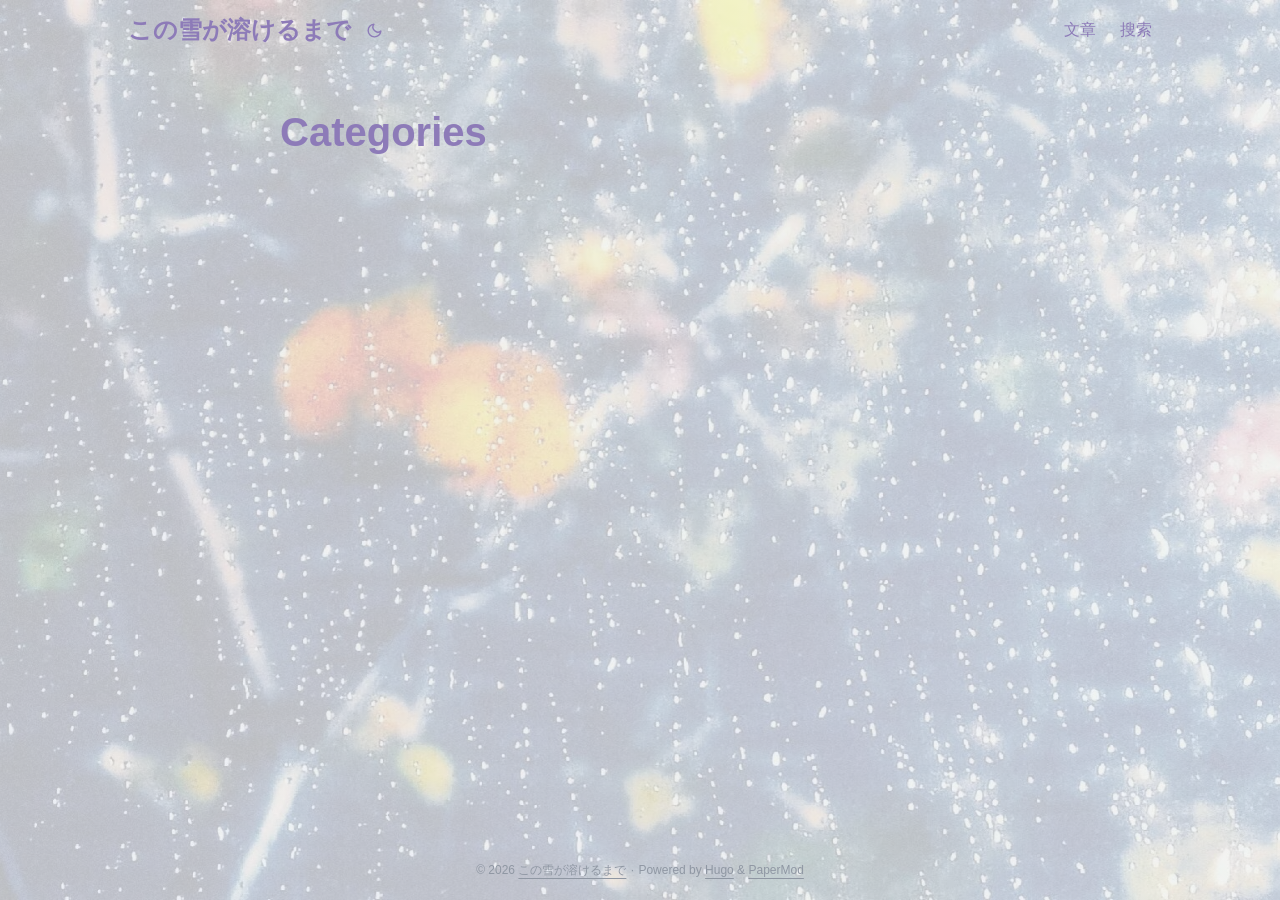
==== categories/index.html @ d69e90d5 "巴比伦" ====
<!DOCTYPE html>
<html lang="en" dir="auto" data-theme="auto">

<head><meta charset="utf-8">
<meta http-equiv="X-UA-Compatible" content="IE=edge">
<meta name="viewport" content="width=device-width, initial-scale=1, shrink-to-fit=no">
<meta name="robots" content="index, follow">
<title>Categories | この雪が溶けるまで</title>
<meta name="keywords" content="">
<meta name="description" content="alcohol is resolvent">
<meta name="author" content="">
<link rel="canonical" href="https://yourunotobary.github.io/categories/">
<link crossorigin="anonymous" href="/assets/css/stylesheet.46d807fc5ace49bf427c9b7367dea5ecbbd8dbc02e5d77262ac13d021c9789b2.css" integrity="sha256-RtgH/FrOSb9CfJtzZ96l7LvY28AuXXcmKsE9AhyXibI=" rel="preload stylesheet" as="style">
<link rel="icon" href="https://yourunotobary.github.io/favicon.ico">
<link rel="icon" type="image/png" sizes="16x16" href="https://yourunotobary.github.io/favicon-16x16.png">
<link rel="icon" type="image/png" sizes="32x32" href="https://yourunotobary.github.io/favicon-32x32.png">
<link rel="apple-touch-icon" href="https://yourunotobary.github.io/apple-touch-icon.png">
<link rel="mask-icon" href="https://yourunotobary.github.io/safari-pinned-tab.svg">
<meta name="theme-color" content="#2e2e33">
<meta name="msapplication-TileColor" content="#2e2e33">
<link rel="alternate" type="application/rss+xml" href="https://yourunotobary.github.io/categories/index.xml" title="rss">
<link rel="alternate" hreflang="en" href="https://yourunotobary.github.io/categories/">
<noscript>
    <style>
        #theme-toggle,
        .top-link {
            display: none;
        }

    </style>
    <style>
        @media (prefers-color-scheme: dark) {
            :root {
                --theme: rgb(29, 30, 32);
                --entry: rgb(46, 46, 51);
                --primary: rgb(218, 218, 219);
                --secondary: rgb(155, 156, 157);
                --tertiary: rgb(65, 66, 68);
                --content: rgb(196, 196, 197);
                --code-block-bg: rgb(46, 46, 51);
                --code-bg: rgb(55, 56, 62);
                --border: rgb(51, 51, 51);
                color-scheme: dark;
            }

            .list {
                background: var(--theme);
            }

            .toc {
                background: var(--entry);
            }
        }

    </style>
</noscript>
<script>
    if (localStorage.getItem("pref-theme") === "dark") {
        document.querySelector("html").dataset.theme = 'dark';
    } else if (localStorage.getItem("pref-theme") === "light") {
       document.querySelector("html").dataset.theme = 'light';
    } else if (window.matchMedia('(prefers-color-scheme: dark)').matches) {
        document.querySelector("html").dataset.theme = 'dark';
    } else {
        document.querySelector("html").dataset.theme = 'light';
    }

</script><meta property="og:url" content="https://yourunotobary.github.io/categories/">
  <meta property="og:site_name" content="この雪が溶けるまで">
  <meta property="og:title" content="Categories">
  <meta property="og:description" content="alcohol is resolvent">
  <meta property="og:locale" content="zh_cn">
  <meta property="og:type" content="website">

  <meta name="twitter:card" content="summary">
  <meta name="twitter:title" content="Categories">
  <meta name="twitter:description" content="alcohol is resolvent">

</head>
<body class="list" id="top">
    <header class="header">
    <nav class="header-nav">
        <div class="logo">
            <a href="https://yourunotobary.github.io/" accesskey="h" title="この雪が溶けるまで (Alt + H)">この雪が溶けるまで</a>
            <div class="logo-switches">
                <button id="theme-toggle" class="theme-toggle" accesskey="t" title="(Alt + T)" aria-label="Toggle theme">
                    <svg class="moon" xmlns="http://www.w3.org/2000/svg" width="17" height="17" viewBox="0 0 24 24"
                        fill="none" stroke="currentColor" stroke-width="2" stroke-linecap="round"
                        stroke-linejoin="round">
                        <path d="M21 12.79A9 9 0 1 1 11.21 3 7 7 0 0 0 21 12.79z"></path>
                    </svg>
                    <svg class="sun" xmlns="http://www.w3.org/2000/svg" width="17" height="17" viewBox="0 0 24 24"
                        fill="none" stroke="currentColor" stroke-width="2" stroke-linecap="round"
                        stroke-linejoin="round">
                        <circle cx="12" cy="12" r="5"></circle>
                        <line x1="12" y1="1" x2="12" y2="3"></line>
                        <line x1="12" y1="21" x2="12" y2="23"></line>
                        <line x1="4.22" y1="4.22" x2="5.64" y2="5.64"></line>
                        <line x1="18.36" y1="18.36" x2="19.78" y2="19.78"></line>
                        <line x1="1" y1="12" x2="3" y2="12"></line>
                        <line x1="21" y1="12" x2="23" y2="12"></line>
                        <line x1="4.22" y1="19.78" x2="5.64" y2="18.36"></line>
                        <line x1="18.36" y1="5.64" x2="19.78" y2="4.22"></line>
                    </svg>
                </button>
            </div>
        </div>
        <ul id="menu" class="menu">
            <li>
                <a href="https://yourunotobary.github.io/posts/" title="文章">
                    <span>文章</span>
                </a>
            </li>
            <li>
                <a href="https://yourunotobary.github.io/search/" title="搜索">
                    <span>搜索</span>
                </a>
            </li>
        </ul>
    </nav>
</header>
<main class="main">
<header class="page-header">
    <h1>Categories</h1>
</header>

<ul class="terms-tags">
</ul>
    </main>
    
<footer class="footer">
        <span>&copy; 2026 <a href="https://yourunotobary.github.io/">この雪が溶けるまで</a></span> · 

    
    
    <span>
        Powered by
        <a href="https://gohugo.io/?utm_source=papermod" rel="noopener" target="_blank">Hugo</a> &
        <a href="https://github.com/adityatelange/hugo-PaperMod/" rel="noopener" target="_blank">PaperMod</a>
    </span>
</footer>
<a href="#top" id="top-link" class="top-link hidden" aria-label="go to top" title="Go to Top (Alt + G)" accesskey="g">
    <svg xmlns="http://www.w3.org/2000/svg" viewBox="0 0 24 24" fill="none" stroke="currentColor" stroke-width="2"
        stroke-linecap="round" stroke-linejoin="round" class="feather feather-chevrons-up">
        <polyline points="17 11 12 6 7 11"></polyline>
        <polyline points="17 18 12 13 7 18"></polyline>
    </svg>
</a>

<script>
    let menu = document.getElementById('menu');
    if (menu) {
        
        const scrollPosition = localStorage.getItem("menu-scroll-position");
        if (scrollPosition) {
            menu.scrollLeft = parseInt(scrollPosition, 10);
        }
        
        menu.onscroll = function () {
            localStorage.setItem("menu-scroll-position", menu.scrollLeft);
        }
    }

    document.querySelectorAll('a[href^="#"]').forEach(anchor => {
        anchor.addEventListener("click", function (e) {
            e.preventDefault();
            var id = this.getAttribute("href").substr(1);
            if (!window.matchMedia('(prefers-reduced-motion: reduce)').matches) {
                document.querySelector(`[id='${decodeURIComponent(id)}']`).scrollIntoView({
                    behavior: "smooth"
                });
            } else {
                document.querySelector(`[id='${decodeURIComponent(id)}']`).scrollIntoView();
            }
            if (id === "top") {
                history.replaceState(null, null, " ");
            } else {
                history.pushState(null, null, `#${id}`);
            }
        });
    });

</script>
<script>
    var toplink = document.getElementById("top-link");
    window.onscroll = function () {
        const scrollThreshold = window.innerHeight;
        if (document.body.scrollTop > scrollThreshold || document.documentElement.scrollTop > scrollThreshold) {
            toplink.classList.remove("hidden");
        } else {
            toplink.classList.add("hidden");
        }
    };

</script>
<script>
    document.getElementById("theme-toggle").addEventListener("click", () => {
        const html = document.querySelector("html");
        if (html.dataset.theme === "dark") {
            html.dataset.theme = 'light';
            localStorage.setItem("pref-theme", 'light');
        } else {
            html.dataset.theme = 'dark';
            localStorage.setItem("pref-theme", 'dark');
        }
    })

</script>
</body>

</html>
---- assets/css/stylesheet.46d807fc5ace49bf427c9b7367dea5ecbbd8dbc02e5d77262ac13d021c9789b2.css ----
/*
  PaperMod v8+
  License: MIT https://github.com/adityatelange/hugo-PaperMod/blob/master/LICENSE
  Copyright (c) 2020 nanxiaobei and adityatelange
  Copyright (c) 2021-2026 adityatelange
*/
:root{--gap:24px;--content-gap:20px;--nav-width:1024px;--main-width:720px;--header-height:60px;--footer-height:60px;--radius:8px;--theme:rgb(255, 255, 255);--entry:rgb(255, 255, 255);--primary:rgb(30, 30, 30);--secondary:rgb(108, 108, 108);--tertiary:rgb(214, 214, 214);--content:rgb(31, 31, 31);--code-block-bg:rgb(28, 29, 33);--code-bg:rgb(245, 245, 245);--border:rgb(238, 238, 238);color-scheme:light}:root[data-theme=dark]{--theme:rgb(29, 30, 32);--entry:rgb(46, 46, 51);--primary:rgb(218, 218, 219);--secondary:rgb(155, 156, 157);--tertiary:rgb(65, 66, 68);--content:rgb(196, 196, 197);--code-block-bg:rgb(46, 46, 51);--code-bg:rgb(55, 56, 62);--border:rgb(51, 51, 51);color-scheme:dark}.list{background:var(--code-bg)}[data-theme=dark] .list{background:var(--theme)}*,::after,::before{box-sizing:border-box}html{-webkit-tap-highlight-color:transparent;overflow-y:scroll;-webkit-text-size-adjust:100%;text-size-adjust:100%}a,button,body,h1,h2,h3,h4,h5,h6{color:var(--primary)}body{font-family:-apple-system,BlinkMacSystemFont,segoe ui,Roboto,Oxygen,Ubuntu,Cantarell,open sans,helvetica neue,sans-serif;font-size:18px;line-height:1.6;word-break:break-word;background:var(--theme)}article,aside,figcaption,figure,footer,header,hgroup,main,nav,section,table{display:block}h1,h2,h3,h4,h5,h6{line-height:1.2}h1,h2,h3,h4,h5,h6,p{margin-top:0;margin-bottom:0}ul{padding:0}a{text-decoration:none}body,figure,ul{margin:0}table{width:100%;border-collapse:collapse;border-spacing:0;overflow-x:auto;word-break:keep-all}button,input,textarea{padding:0;font:inherit;background:0 0;border:0}input,textarea{outline:0}button,input[type=button],input[type=submit]{cursor:pointer}input:-webkit-autofill,textarea:-webkit-autofill{box-shadow:0 0 0 50px var(--theme)inset}img{display:block;max-width:100%}.not-found{position:absolute;left:0;right:0;display:flex;align-items:center;justify-content:center;height:80%;font-size:160px;font-weight:700}.archive-posts{width:100%;font-size:16px}.archive-year{margin-top:40px}.archive-year:not(:last-of-type){border-bottom:2px solid var(--border)}.archive-month{display:flex;align-items:flex-start;padding:10px 0}.archive-month-header{margin:25px 0;width:200px}.archive-month:not(:last-of-type){border-bottom:1px solid var(--border)}.archive-entry{position:relative;padding:5px;margin:10px 0}.archive-entry-title{margin:5px 0;font-weight:400}.archive-count,.archive-meta{color:var(--secondary);font-size:14px}.footer,.top-link{font-size:12px;color:var(--secondary)}.footer{max-width:calc(var(--main-width) + var(--gap) * 2);margin:auto;padding:calc((var(--footer-height) - var(--gap))/2)var(--gap);text-align:center;line-height:24px}.footer span{margin-inline-start:1px;margin-inline-end:1px}.footer span:last-child{white-space:nowrap}.footer a{color:inherit;text-underline-offset:.25rem;text-decoration:underline}.top-link{position:fixed;bottom:4rem;right:2rem;z-index:99;background:var(--tertiary);width:2.5rem;height:2.5rem;padding:10px;border-radius:64px;transition:visibility .3s,opacity .3s cubic-bezier(.4,0,1,1)}.hidden{visibility:hidden;opacity:0}.top-link,.top-link svg{filter:drop-shadow(0 0 0 var(--theme))}.footer a:hover,.top-link:hover{color:var(--primary)}.header-nav{display:flex;flex-wrap:wrap;justify-content:space-between;max-width:calc(var(--nav-width) + var(--gap) * 2);margin:auto;line-height:var(--header-height);padding:0 var(--gap);column-gap:var(--gap)}.header-nav a{display:block}.logo,.menu{display:flex}.logo{align-items:center;column-gap:.55rem;flex-wrap:wrap}.logo a{font-size:24px;font-weight:700;display:flex;align-items:center;column-gap:.55rem}.logo a img,.logo a svg{pointer-events:none;border-radius:6px}.theme-toggle{padding:0 .4rem}[data-theme=dark] .moon{display:none}[data-theme=light] .sun{display:none}.logo-switches{display:inline-flex;gap:.4rem;align-items:inherit;min-height:stretch;flex-wrap:inherit}.logo-switches>*{min-height:inherit;align-items:center;display:inline-flex}.nav-sep{color:var(--secondary)}.lang-menu *{display:inherit;min-height:inherit;align-items:inherit}.lang-menu a{font-size:1rem;font-weight:500;padding:0 .4rem;display:inline-flex}.menu{list-style:none;word-break:keep-all;overflow-x:auto;white-space:nowrap;column-gap:var(--gap)}.menu a{font-size:16px}.menu .active{font-weight:500;text-decoration:underline;text-underline-offset:.3rem;text-decoration-thickness:2px}.main{position:relative;min-height:calc(100vh - var(--header-height) - var(--footer-height));max-width:calc(var(--main-width) + var(--gap) * 2);margin:auto;padding:var(--gap)}.page-header h1{font-size:40px}.pagination{display:flex}.pagination a{color:var(--theme);font-size:13px;line-height:36px;background:var(--primary);border-radius:calc(36px/2);padding:0 16px}.pagination .next{margin-inline-start:auto}.social-icons a{display:inline-flex;padding:10px}.social-icons a svg{height:26px;width:26px}code{direction:ltr}div.highlight,pre{position:relative}.copy-code{display:none;position:absolute;top:4px;right:4px;color:rgba(255,255,255,.8);background:rgba(78,78,78,.8);border-radius:var(--radius);padding:0 5px;font-size:14px;user-select:none}div.highlight:hover .copy-code,pre:hover .copy-code{display:block}.md-content h3,.md-content h4,.md-content h5,.md-content h6{margin:24px 0 16px}.md-content h1{margin:40px auto 32px;font-size:40px}.md-content h2{margin:32px auto 24px;font-size:32px}.md-content h3{font-size:24px}.md-content h4{font-size:16px}.md-content h5{font-size:14px}.md-content h6{font-size:12px}.md-content a:not(.anchor){text-underline-offset:.3rem;text-decoration:underline}.md-content del{text-decoration:line-through}.md-content dl:not(:last-child),.md-content ol:not(:last-child),.md-content p:not(:last-child),.md-content figure:not(:last-child),.md-content ul:not(:last-child){margin-bottom:var(--content-gap)}.md-content ol,.md-content ul{padding-inline-start:1.25rem}.md-content li{margin-top:.3rem}.md-content li p{margin-bottom:0}.md-content dl{display:flex;flex-wrap:wrap;margin:0}.md-content dt{width:25%;font-weight:700}.md-content dd{width:75%;margin-inline-start:0;padding-inline-start:10px}.md-content dd~dd,.md-content dt~dt{margin-top:10px}.md-content table{margin-bottom:var(--content-gap)}.md-content table th,.md-content table:not(.highlighttable,.highlight table,.gist .highlight) td{min-width:80px;padding:6px 13px;line-height:1.5;border:1px solid var(--border)}.md-content table th{text-align:start}.md-content table:not(.highlighttable) td code:only-child{margin:auto 0}.md-content .highlight table{border-radius:var(--radius)}.md-content .highlight:not(table){margin-bottom:var(--content-gap);background:var(--code-block-bg) !important;border-radius:var(--radius);direction:ltr}.md-content li>.highlight{margin-inline-end:0}.md-content ul pre{margin-inline-start:calc(var(--gap) * -2)}.md-content .highlight pre{margin:0}.md-content .highlighttable{table-layout:fixed}.md-content .highlighttable td:first-child{width:40px}.md-content .highlighttable td .linenodiv{padding-inline-end:0 !important}.md-content .highlighttable td .highlight,.md-content .highlighttable td .linenodiv pre{margin-bottom:0}.post-content code{padding:.2rem .3rem;font-size:.78em;line-height:1.5;background:var(--code-bg);border-radius:.2rem}.md-content pre code{display:grid;margin:auto 0;padding:10px;color:#d5d5d6;background:var(--code-block-bg) !important;border-radius:var(--radius);overflow-x:auto;word-break:break-all}.md-content blockquote{margin:1rem 0;padding-inline-start:1rem;border-inline-start:.3rem solid var(--content)}.md-content hr{margin:30px 0;height:2px;background:var(--tertiary);border:0}.md-content iframe{max-width:100%}.md-content img{border-radius:var(--radius);margin:1rem 0}.md-content img[src*="#center"]{margin:1rem auto}.md-content figure.align-center{text-align:center}.md-content figure>figcaption{color:var(--primary);font-size:16px;font-weight:700;margin:8px 0 16px}.md-content figure>figcaption>p{color:var(--secondary);font-size:14px;font-weight:400}.md-content h1:hover .anchor,.md-content h2:hover .anchor,.md-content h3:hover .anchor,.md-content h4:hover .anchor,.md-content h5:hover .anchor,.md-content h6:hover .anchor{display:inline-flex;color:var(--secondary);margin-inline-start:.5em;font-weight:500;user-select:none}.anchor:hover{color:var(--content) !important}.md-content img.in-text{display:inline;margin:auto}mark{border-radius:2px;padding:0 2px}audio{display:block;width:100%;border:1px solid var(--border);border-radius:var(--radius);overflow:hidden;height:2.5rem;margin-bottom:var(--content-gap)}audio::-webkit-media-controls-enclosure{border-radius:0}video{border:1px solid var(--code-bg);border-radius:var(--radius);max-width:100%}.first-entry{position:relative;display:flex;flex-direction:column;justify-content:center;min-height:320px;margin:var(--gap)0 calc(var(--gap) * 2)}.first-entry .entry-header{overflow:hidden;display:-webkit-box;-webkit-box-orient:vertical;-webkit-line-clamp:3}.first-entry .entry-header h1{font-size:34px;line-height:1.3}.first-entry .entry-header h2{font-size:40px}.first-entry .entry-content{margin:14px 0;font-size:16px;-webkit-line-clamp:3}.first-entry .entry-footer{font-size:14px}.home-info .entry-content{--content-gap:0.5rem;-webkit-line-clamp:unset;margin:0}.home-info .social-icons a:first-of-type{padding-inline-start:0}.post-entry{position:relative;margin-bottom:var(--gap);padding:var(--gap);background:var(--entry);border-radius:var(--radius);transition:transform .25s ease;border:1px solid var(--border)}.post-entry:hover,.post-entry:focus-within{transform:translateY(-2px);border-color:var(--tertiary)}.tag-entry .entry-cover{display:none}.entry-header h2{font-size:24px;line-height:1.3}.entry-content{margin:8px 0;color:var(--secondary);font-size:14px;line-height:1.6;overflow:hidden;display:-webkit-box;-webkit-box-orient:vertical;-webkit-line-clamp:2}.home-info .entry-content p{margin-block-start:1em;margin-block-end:1em}.entry-footer{color:var(--secondary);font-size:13px}.entry-link{position:absolute;left:0;right:0;top:0;bottom:0;border-radius:var(--radius)}.entry-hint{color:var(--secondary)}.entry-hint-parent{display:flex;justify-content:space-between}.entry-cover{font-size:14px;margin-bottom:var(--gap);text-align:center;display:flex;flex-direction:column;gap:.5rem}.entry-cover img{border-radius:var(--radius);width:100%;height:auto}.entry-cover a{text-underline-offset:.3rem;text-decoration:underline}.page-header,.post-header{margin:24px auto var(--content-gap)}.post-title{font-size:40px}.post-description{margin-top:10px}.post-meta{margin-top:5px}.post-meta,.breadcrumbs{color:var(--secondary);font-size:14px}.breadcrumbs{display:flex;flex-wrap:wrap;align-items:center;gap:.2rem}.breadcrumbs a{font-size:16px}.breadcrumbs svg{height:1em}.i18n_list{display:inline-flex}.post-meta .i18n_list li{list-style:none;margin:auto 3px}.post-meta a,.toc a:hover{text-underline-offset:.3rem;text-decoration:underline}.post-meta a{color:var(--secondary);text-decoration-style:dotted}details.toc{margin-bottom:var(--content-gap);background:var(--code-bg);border-radius:var(--radius);border:1px solid var(--border)}[data-theme=dark] details.toc{background:var(--entry)}details.toc summary{padding:.3rem 1.2rem;border-radius:var(--radius)}details summary{cursor:pointer;display:list-item;width:100%;margin-inline-start:0;user-select:none}details .title{display:inline;font-weight:500;margin-inline-start:.2rem}details{interpolate-size:allow-keywords}details::details-content{height:0;opacity:0;overflow:clip;transition:height 150ms ease,opacity 150ms ease,content-visibility 150ms allow-discrete}details[open]::details-content{height:auto;opacity:1}details .inner{margin:0 2.4rem;padding-bottom:.6rem}details li ul{margin-inline-start:var(--gap)}.post-content{color:var(--content);margin:30px 0}.post-footer{margin-top:var(--content-gap)}.post-footer>*{margin-bottom:10px}.post-tags{display:flex;flex-wrap:wrap;gap:10px}.post-tags li{display:inline-block}.post-tags a,.share-buttons,.paginav{border-radius:var(--radius);background:var(--code-bg);border:1px solid var(--border)}.post-tags a{display:block;padding:0 14px;color:var(--secondary);font-size:14px;line-height:34px;background:var(--code-bg)}.post-tags a:hover,.paginav a:hover{background:var(--border)}.share-buttons{padding:10px;display:flex;justify-content:center;overflow-x:auto;gap:10px}.share-buttons li,.share-buttons a{display:inline-flex}.share-buttons a:not(:last-of-type){margin-inline-end:12px}.paginav{display:flex;line-height:1.2}.paginav .title{letter-spacing:1px;text-transform:uppercase;font-size:.8rem;color:var(--secondary)}.paginav a{width:50%;display:flex;flex-direction:column;gap:.5rem;padding:.8rem;border-radius:var(--radius)}.paginav span:hover:not(.title){text-underline-offset:.2rem;text-decoration:underline}.paginav .next{margin-inline-start:auto;text-align:right}[dir=rtl] .paginav .next{text-align:left}h1>a>svg{display:inline}.buttons,.main .profile{display:flex;justify-content:center}.main .profile{align-items:center;min-height:calc(100vh - var(--header-height) - var(--footer-height) - (var(--gap) * 2));text-align:center}.profile .profile_inner{display:flex;flex-direction:column;align-items:center;gap:1rem}.profile img{border-radius:50%}.buttons{flex-wrap:wrap;max-width:400px;gap:1rem}.button{background:var(--tertiary);border-radius:var(--radius);padding:.4rem .8rem}.searchbox input{padding:4px 10px;width:100%;color:var(--primary);font-weight:700;border:2px solid var(--tertiary);border-radius:var(--radius)}.searchResults li{list-style:none;border-radius:var(--radius);padding:10px 15px;position:relative;font-weight:500;display:flex;align-items:center;justify-content:space-between;background:var(--entry);transition:transform .25s ease;border:1px solid var(--border)}.searchResults{margin:var(--content-gap)0;width:100%;display:flex;flex-direction:column;gap:10px}.searchResults li:hover,.searchResults li:focus-within{transform:translateY(-2px);border-color:var(--tertiary)}.searchResults li .entry-link:focus{outline:2px solid var(--secondary);outline-offset:-2px}.terms-tags{display:flex;flex-wrap:wrap;gap:1em;margin-top:var(--content-gap)}.terms-tags li{display:inline-block;font-weight:500}.terms-tags a{display:block;padding:4px 10px;background:var(--tertiary);border-radius:var(--radius);transition:transform .1s}.bg{color:#cad3f5;background-color:#24273a}.chroma{color:#cad3f5;background-color:#24273a}.chroma .x{}.chroma .err{color:#ed8796}.chroma .cl{}.chroma .lnlinks{outline:none;text-decoration:none;color:inherit}.chroma .lntd{vertical-align:top;padding:0;margin:0;border:0}.chroma .lntable{border-spacing:0;padding:0;margin:0;border:0}.chroma .hl{background-color:#474733}.chroma .lnt{white-space:pre;-webkit-user-select:none;user-select:none;margin-right:.4em;padding:0 .4em;color:#8087a2}.chroma .ln{white-space:pre;-webkit-user-select:none;user-select:none;margin-right:.4em;padding:0 .4em;color:#8087a2}.chroma .line{display:flex}.chroma .k{color:#c6a0f6}.chroma .kc{color:#f5a97f}.chroma .kd{color:#ed8796}.chroma .kn{color:#8bd5ca}.chroma .kp{color:#c6a0f6}.chroma .kr{color:#c6a0f6}.chroma .kt{color:#ed8796}.chroma .n{}.chroma .na{color:#8aadf4}.chroma .nb{color:#91d7e3}.chroma .bp{color:#91d7e3}.chroma .nc{color:#eed49f}.chroma .no{color:#eed49f}.chroma .nd{color:#8aadf4;font-weight:700}.chroma .ni{color:#8bd5ca}.chroma .ne{color:#f5a97f}.chroma .nf{color:#8aadf4}.chroma .fm{color:#8aadf4}.chroma .nl{color:#91d7e3}.chroma .nn{color:#f5a97f}.chroma .nx{}.chroma .py{color:#f5a97f}.chroma .nt{color:#c6a0f6}.chroma .nv{color:#f4dbd6}.chroma .vc{color:#f4dbd6}.chroma .vg{color:#f4dbd6}.chroma .vi{color:#f4dbd6}.chroma .vm{color:#f4dbd6}.chroma .l{}.chroma .ld{}.chroma .s{color:#a6da95}.chroma .sa{color:#ed8796}.chroma .sb{color:#a6da95}.chroma .sc{color:#a6da95}.chroma .dl{color:#8aadf4}.chroma .sd{color:#6e738d}.chroma .s2{color:#a6da95}.chroma .se{color:#8aadf4}.chroma .sh{color:#6e738d}.chroma .si{color:#a6da95}.chroma .sx{color:#a6da95}.chroma .sr{color:#8bd5ca}.chroma .s1{color:#a6da95}.chroma .ss{color:#a6da95}.chroma .m{color:#f5a97f}.chroma .mb{color:#f5a97f}.chroma .mf{color:#f5a97f}.chroma .mh{color:#f5a97f}.chroma .mi{color:#f5a97f}.chroma .il{color:#f5a97f}.chroma .mo{color:#f5a97f}.chroma .o{color:#91d7e3;font-weight:700}.chroma .ow{color:#91d7e3;font-weight:700}.chroma .p{}.chroma .c{color:#6e738d;font-style:italic}.chroma .ch{color:#6e738d;font-style:italic}.chroma .cm{color:#6e738d;font-style:italic}.chroma .c1{color:#6e738d;font-style:italic}.chroma .cs{color:#6e738d;font-style:italic}.chroma .cp{color:#6e738d;font-style:italic}.chroma .cpf{color:#6e738d;font-weight:700;font-style:italic}.chroma .g{}.chroma .gd{color:#ed8796;background-color:#363a4f}.chroma .ge{font-style:italic}.chroma .gr{color:#ed8796}.chroma .gh{color:#f5a97f;font-weight:700}.chroma .gi{color:#a6da95;background-color:#363a4f}.chroma .go{}.chroma .gp{}.chroma .gs{font-weight:700}.chroma .gu{color:#f5a97f;font-weight:700}.chroma .gt{color:#ed8796}.chroma .gl{text-decoration:underline}.chroma .w{}.chroma{background-color:unset !important}.chroma .hl{display:flex}.chroma .lnt{padding:0 0 0 12px}.highlight pre.chroma code{padding:8px 0}.highlight pre.chroma .line .cl,.chroma .ln{padding:0 10px}.chroma .lntd:last-of-type{width:100%}@media screen and (max-width:768px){:root{--gap:14px}.profile img{transform:scale(.85)}.first-entry{min-height:260px}.archive-month{flex-direction:column}.archive-year{margin-top:20px}.footer{padding:calc((var(--footer-height) - var(--gap) - 10px)/2)var(--gap)}}@media screen and (max-width:900px){.list .top-link{transform:translateY(-5rem)}}@media screen and (max-width:340px){.share-buttons{justify-content:unset}}@media(prefers-reduced-motion){.terms-tags a:active,.button:active,.post-entry:active,.top-link,.searchResults .focus,.searchResults li:active{transform:none}}:root{--theme:#b8bec8;--primary:#8d7bb8;--secondary:#8f97a3;--tertiary:#b3b9c3;--content:#2f343c;--border:#b8bec9;--code-bg:#bdc3cd;--selection:rgba(141, 123, 184, 0.3);body:not(:has(.profile)) { background-image:linear-gradient(rgba(240,242,246,0.78),rgba(240,242,246,0.78)),url('/images/bg.jpg'); background-size:cover; background-attachment:fixed; background-position:center; } .profile { flex-direction:row; justify-content:center; align-items:center; gap:48px; } .profile_inner { text-align:left; } .profile_enter { display:flex; align-items:center; justify-content:center; width:48px; height:48px; color:var(--primary); font-size:26px; text-decoration:none; transition:transform 0.35s ease; } .profile_enter:hover { transform:scale(1.15); }}
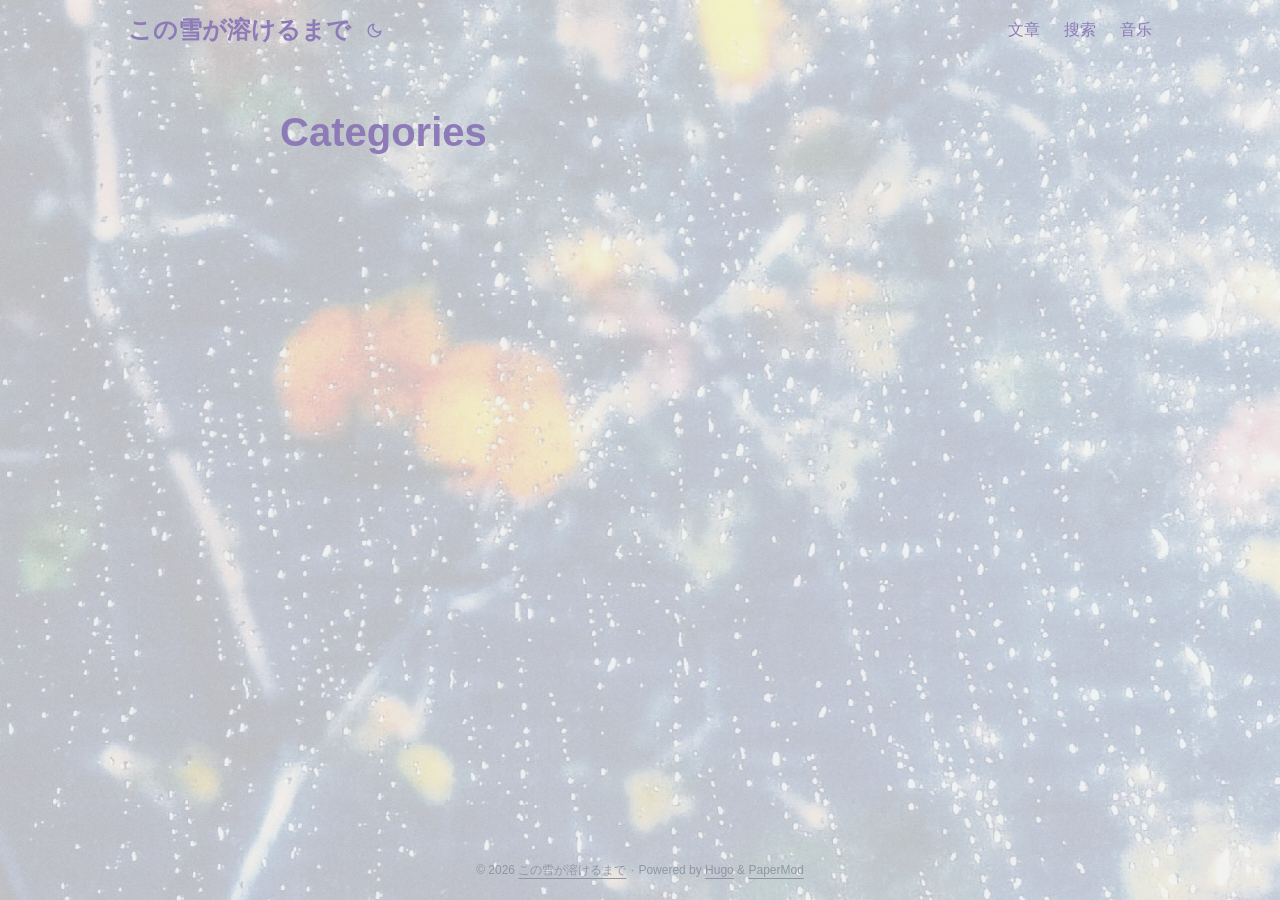
==== commit 6ecdb5ec: "音乐馆落成+返回箭头+置顶" ====
--- a/categories/index.html
+++ b/categories/index.html
@@ -10,7 +10,7 @@
 <meta name="description" content="alcohol is resolvent">
 <meta name="author" content="">
 <link rel="canonical" href="https://yourunotobary.github.io/categories/">
-<link crossorigin="anonymous" href="/assets/css/stylesheet.46d807fc5ace49bf427c9b7367dea5ecbbd8dbc02e5d77262ac13d021c9789b2.css" integrity="sha256-RtgH/FrOSb9CfJtzZ96l7LvY28AuXXcmKsE9AhyXibI=" rel="preload stylesheet" as="style">
+<link crossorigin="anonymous" href="/assets/css/stylesheet.04e498ff28261381091507427887cbe476b2130236b019e56ae9fb72fc463082.css" integrity="sha256-BOSY/ygmE4EJFQdCeIfL5HayEwI2sBnlaun7cvxGMII=" rel="preload stylesheet" as="style">
 <link rel="icon" href="https://yourunotobary.github.io/favicon.ico">
 <link rel="icon" type="image/png" sizes="16x16" href="https://yourunotobary.github.io/favicon-16x16.png">
 <link rel="icon" type="image/png" sizes="32x32" href="https://yourunotobary.github.io/favicon-32x32.png">
@@ -116,6 +116,11 @@
                     <span>搜索</span>
                 </a>
             </li>
+            <li>
+                <a href="https://yourunotobary.github.io/music/" title="音乐">
+                    <span>音乐</span>
+                </a>
+            </li>
         </ul>
     </nav>
 </header>
--- a/assets/css/stylesheet.04e498ff28261381091507427887cbe476b2130236b019e56ae9fb72fc463082.css
+++ b/assets/css/stylesheet.04e498ff28261381091507427887cbe476b2130236b019e56ae9fb72fc463082.css
@@ -0,0 +1,7 @@
+/*
+  PaperMod v8+
+  License: MIT https://github.com/adityatelange/hugo-PaperMod/blob/master/LICENSE
+  Copyright (c) 2020 nanxiaobei and adityatelange
+  Copyright (c) 2021-2026 adityatelange
+*/
+:root{--gap:24px;--content-gap:20px;--nav-width:1024px;--main-width:720px;--header-height:60px;--footer-height:60px;--radius:8px;--theme:rgb(255, 255, 255);--entry:rgb(255, 255, 255);--primary:rgb(30, 30, 30);--secondary:rgb(108, 108, 108);--tertiary:rgb(214, 214, 214);--content:rgb(31, 31, 31);--code-block-bg:rgb(28, 29, 33);--code-bg:rgb(245, 245, 245);--border:rgb(238, 238, 238);color-scheme:light}:root[data-theme=dark]{--theme:rgb(29, 30, 32);--entry:rgb(46, 46, 51);--primary:rgb(218, 218, 219);--secondary:rgb(155, 156, 157);--tertiary:rgb(65, 66, 68);--content:rgb(196, 196, 197);--code-block-bg:rgb(46, 46, 51);--code-bg:rgb(55, 56, 62);--border:rgb(51, 51, 51);color-scheme:dark}.list{background:var(--code-bg)}[data-theme=dark] .list{background:var(--theme)}*,::after,::before{box-sizing:border-box}html{-webkit-tap-highlight-color:transparent;overflow-y:scroll;-webkit-text-size-adjust:100%;text-size-adjust:100%}a,button,body,h1,h2,h3,h4,h5,h6{color:var(--primary)}body{font-family:-apple-system,BlinkMacSystemFont,segoe ui,Roboto,Oxygen,Ubuntu,Cantarell,open sans,helvetica neue,sans-serif;font-size:18px;line-height:1.6;word-break:break-word;background:var(--theme)}article,aside,figcaption,figure,footer,header,hgroup,main,nav,section,table{display:block}h1,h2,h3,h4,h5,h6{line-height:1.2}h1,h2,h3,h4,h5,h6,p{margin-top:0;margin-bottom:0}ul{padding:0}a{text-decoration:none}body,figure,ul{margin:0}table{width:100%;border-collapse:collapse;border-spacing:0;overflow-x:auto;word-break:keep-all}button,input,textarea{padding:0;font:inherit;background:0 0;border:0}input,textarea{outline:0}button,input[type=button],input[type=submit]{cursor:pointer}input:-webkit-autofill,textarea:-webkit-autofill{box-shadow:0 0 0 50px var(--theme)inset}img{display:block;max-width:100%}.not-found{position:absolute;left:0;right:0;display:flex;align-items:center;justify-content:center;height:80%;font-size:160px;font-weight:700}.archive-posts{width:100%;font-size:16px}.archive-year{margin-top:40px}.archive-year:not(:last-of-type){border-bottom:2px solid var(--border)}.archive-month{display:flex;align-items:flex-start;padding:10px 0}.archive-month-header{margin:25px 0;width:200px}.archive-month:not(:last-of-type){border-bottom:1px solid var(--border)}.archive-entry{position:relative;padding:5px;margin:10px 0}.archive-entry-title{margin:5px 0;font-weight:400}.archive-count,.archive-meta{color:var(--secondary);font-size:14px}.footer,.top-link{font-size:12px;color:var(--secondary)}.footer{max-width:calc(var(--main-width) + var(--gap) * 2);margin:auto;padding:calc((var(--footer-height) - var(--gap))/2)var(--gap);text-align:center;line-height:24px}.footer span{margin-inline-start:1px;margin-inline-end:1px}.footer span:last-child{white-space:nowrap}.footer a{color:inherit;text-underline-offset:.25rem;text-decoration:underline}.top-link{position:fixed;bottom:4rem;right:2rem;z-index:99;background:var(--tertiary);width:2.5rem;height:2.5rem;padding:10px;border-radius:64px;transition:visibility .3s,opacity .3s cubic-bezier(.4,0,1,1)}.hidden{visibility:hidden;opacity:0}.top-link,.top-link svg{filter:drop-shadow(0 0 0 var(--theme))}.footer a:hover,.top-link:hover{color:var(--primary)}.header-nav{display:flex;flex-wrap:wrap;justify-content:space-between;max-width:calc(var(--nav-width) + var(--gap) * 2);margin:auto;line-height:var(--header-height);padding:0 var(--gap);column-gap:var(--gap)}.header-nav a{display:block}.logo,.menu{display:flex}.logo{align-items:center;column-gap:.55rem;flex-wrap:wrap}.logo a{font-size:24px;font-weight:700;display:flex;align-items:center;column-gap:.55rem}.logo a img,.logo a svg{pointer-events:none;border-radius:6px}.theme-toggle{padding:0 .4rem}[data-theme=dark] .moon{display:none}[data-theme=light] .sun{display:none}.logo-switches{display:inline-flex;gap:.4rem;align-items:inherit;min-height:stretch;flex-wrap:inherit}.logo-switches>*{min-height:inherit;align-items:center;display:inline-flex}.nav-sep{color:var(--secondary)}.lang-menu *{display:inherit;min-height:inherit;align-items:inherit}.lang-menu a{font-size:1rem;font-weight:500;padding:0 .4rem;display:inline-flex}.menu{list-style:none;word-break:keep-all;overflow-x:auto;white-space:nowrap;column-gap:var(--gap)}.menu a{font-size:16px}.menu .active{font-weight:500;text-decoration:underline;text-underline-offset:.3rem;text-decoration-thickness:2px}.main{position:relative;min-height:calc(100vh - var(--header-height) - var(--footer-height));max-width:calc(var(--main-width) + var(--gap) * 2);margin:auto;padding:var(--gap)}.page-header h1{font-size:40px}.pagination{display:flex}.pagination a{color:var(--theme);font-size:13px;line-height:36px;background:var(--primary);border-radius:calc(36px/2);padding:0 16px}.pagination .next{margin-inline-start:auto}.social-icons a{display:inline-flex;padding:10px}.social-icons a svg{height:26px;width:26px}code{direction:ltr}div.highlight,pre{position:relative}.copy-code{display:none;position:absolute;top:4px;right:4px;color:rgba(255,255,255,.8);background:rgba(78,78,78,.8);border-radius:var(--radius);padding:0 5px;font-size:14px;user-select:none}div.highlight:hover .copy-code,pre:hover .copy-code{display:block}.md-content h3,.md-content h4,.md-content h5,.md-content h6{margin:24px 0 16px}.md-content h1{margin:40px auto 32px;font-size:40px}.md-content h2{margin:32px auto 24px;font-size:32px}.md-content h3{font-size:24px}.md-content h4{font-size:16px}.md-content h5{font-size:14px}.md-content h6{font-size:12px}.md-content a:not(.anchor){text-underline-offset:.3rem;text-decoration:underline}.md-content del{text-decoration:line-through}.md-content dl:not(:last-child),.md-content ol:not(:last-child),.md-content p:not(:last-child),.md-content figure:not(:last-child),.md-content ul:not(:last-child){margin-bottom:var(--content-gap)}.md-content ol,.md-content ul{padding-inline-start:1.25rem}.md-content li{margin-top:.3rem}.md-content li p{margin-bottom:0}.md-content dl{display:flex;flex-wrap:wrap;margin:0}.md-content dt{width:25%;font-weight:700}.md-content dd{width:75%;margin-inline-start:0;padding-inline-start:10px}.md-content dd~dd,.md-content dt~dt{margin-top:10px}.md-content table{margin-bottom:var(--content-gap)}.md-content table th,.md-content table:not(.highlighttable,.highlight table,.gist .highlight) td{min-width:80px;padding:6px 13px;line-height:1.5;border:1px solid var(--border)}.md-content table th{text-align:start}.md-content table:not(.highlighttable) td code:only-child{margin:auto 0}.md-content .highlight table{border-radius:var(--radius)}.md-content .highlight:not(table){margin-bottom:var(--content-gap);background:var(--code-block-bg) !important;border-radius:var(--radius);direction:ltr}.md-content li>.highlight{margin-inline-end:0}.md-content ul pre{margin-inline-start:calc(var(--gap) * -2)}.md-content .highlight pre{margin:0}.md-content .highlighttable{table-layout:fixed}.md-content .highlighttable td:first-child{width:40px}.md-content .highlighttable td .linenodiv{padding-inline-end:0 !important}.md-content .highlighttable td .highlight,.md-content .highlighttable td .linenodiv pre{margin-bottom:0}.post-content code{padding:.2rem .3rem;font-size:.78em;line-height:1.5;background:var(--code-bg);border-radius:.2rem}.md-content pre code{display:grid;margin:auto 0;padding:10px;color:#d5d5d6;background:var(--code-block-bg) !important;border-radius:var(--radius);overflow-x:auto;word-break:break-all}.md-content blockquote{margin:1rem 0;padding-inline-start:1rem;border-inline-start:.3rem solid var(--content)}.md-content hr{margin:30px 0;height:2px;background:var(--tertiary);border:0}.md-content iframe{max-width:100%}.md-content img{border-radius:var(--radius);margin:1rem 0}.md-content img[src*="#center"]{margin:1rem auto}.md-content figure.align-center{text-align:center}.md-content figure>figcaption{color:var(--primary);font-size:16px;font-weight:700;margin:8px 0 16px}.md-content figure>figcaption>p{color:var(--secondary);font-size:14px;font-weight:400}.md-content h1:hover .anchor,.md-content h2:hover .anchor,.md-content h3:hover .anchor,.md-content h4:hover .anchor,.md-content h5:hover .anchor,.md-content h6:hover .anchor{display:inline-flex;color:var(--secondary);margin-inline-start:.5em;font-weight:500;user-select:none}.anchor:hover{color:var(--content) !important}.md-content img.in-text{display:inline;margin:auto}mark{border-radius:2px;padding:0 2px}audio{display:block;width:100%;border:1px solid var(--border);border-radius:var(--radius);overflow:hidden;height:2.5rem;margin-bottom:var(--content-gap)}audio::-webkit-media-controls-enclosure{border-radius:0}video{border:1px solid var(--code-bg);border-radius:var(--radius);max-width:100%}.first-entry{position:relative;display:flex;flex-direction:column;justify-content:center;min-height:320px;margin:var(--gap)0 calc(var(--gap) * 2)}.first-entry .entry-header{overflow:hidden;display:-webkit-box;-webkit-box-orient:vertical;-webkit-line-clamp:3}.first-entry .entry-header h1{font-size:34px;line-height:1.3}.first-entry .entry-header h2{font-size:40px}.first-entry .entry-content{margin:14px 0;font-size:16px;-webkit-line-clamp:3}.first-entry .entry-footer{font-size:14px}.home-info .entry-content{--content-gap:0.5rem;-webkit-line-clamp:unset;margin:0}.home-info .social-icons a:first-of-type{padding-inline-start:0}.post-entry{position:relative;margin-bottom:var(--gap);padding:var(--gap);background:var(--entry);border-radius:var(--radius);transition:transform .25s ease;border:1px solid var(--border)}.post-entry:hover,.post-entry:focus-within{transform:translateY(-2px);border-color:var(--tertiary)}.tag-entry .entry-cover{display:none}.entry-header h2{font-size:24px;line-height:1.3}.entry-content{margin:8px 0;color:var(--secondary);font-size:14px;line-height:1.6;overflow:hidden;display:-webkit-box;-webkit-box-orient:vertical;-webkit-line-clamp:2}.home-info .entry-content p{margin-block-start:1em;margin-block-end:1em}.entry-footer{color:var(--secondary);font-size:13px}.entry-link{position:absolute;left:0;right:0;top:0;bottom:0;border-radius:var(--radius)}.entry-hint{color:var(--secondary)}.entry-hint-parent{display:flex;justify-content:space-between}.entry-cover{font-size:14px;margin-bottom:var(--gap);text-align:center;display:flex;flex-direction:column;gap:.5rem}.entry-cover img{border-radius:var(--radius);width:100%;height:auto}.entry-cover a{text-underline-offset:.3rem;text-decoration:underline}.page-header,.post-header{margin:24px auto var(--content-gap)}.post-title{font-size:40px}.post-description{margin-top:10px}.post-meta{margin-top:5px}.post-meta,.breadcrumbs{color:var(--secondary);font-size:14px}.breadcrumbs{display:flex;flex-wrap:wrap;align-items:center;gap:.2rem}.breadcrumbs a{font-size:16px}.breadcrumbs svg{height:1em}.i18n_list{display:inline-flex}.post-meta .i18n_list li{list-style:none;margin:auto 3px}.post-meta a,.toc a:hover{text-underline-offset:.3rem;text-decoration:underline}.post-meta a{color:var(--secondary);text-decoration-style:dotted}details.toc{margin-bottom:var(--content-gap);background:var(--code-bg);border-radius:var(--radius);border:1px solid var(--border)}[data-theme=dark] details.toc{background:var(--entry)}details.toc summary{padding:.3rem 1.2rem;border-radius:var(--radius)}details summary{cursor:pointer;display:list-item;width:100%;margin-inline-start:0;user-select:none}details .title{display:inline;font-weight:500;margin-inline-start:.2rem}details{interpolate-size:allow-keywords}details::details-content{height:0;opacity:0;overflow:clip;transition:height 150ms ease,opacity 150ms ease,content-visibility 150ms allow-discrete}details[open]::details-content{height:auto;opacity:1}details .inner{margin:0 2.4rem;padding-bottom:.6rem}details li ul{margin-inline-start:var(--gap)}.post-content{color:var(--content);margin:30px 0}.post-footer{margin-top:var(--content-gap)}.post-footer>*{margin-bottom:10px}.post-tags{display:flex;flex-wrap:wrap;gap:10px}.post-tags li{display:inline-block}.post-tags a,.share-buttons,.paginav{border-radius:var(--radius);background:var(--code-bg);border:1px solid var(--border)}.post-tags a{display:block;padding:0 14px;color:var(--secondary);font-size:14px;line-height:34px;background:var(--code-bg)}.post-tags a:hover,.paginav a:hover{background:var(--border)}.share-buttons{padding:10px;display:flex;justify-content:center;overflow-x:auto;gap:10px}.share-buttons li,.share-buttons a{display:inline-flex}.share-buttons a:not(:last-of-type){margin-inline-end:12px}.paginav{display:flex;line-height:1.2}.paginav .title{letter-spacing:1px;text-transform:uppercase;font-size:.8rem;color:var(--secondary)}.paginav a{width:50%;display:flex;flex-direction:column;gap:.5rem;padding:.8rem;border-radius:var(--radius)}.paginav span:hover:not(.title){text-underline-offset:.2rem;text-decoration:underline}.paginav .next{margin-inline-start:auto;text-align:right}[dir=rtl] .paginav .next{text-align:left}h1>a>svg{display:inline}.buttons,.main .profile{display:flex;justify-content:center}.main .profile{align-items:center;min-height:calc(100vh - var(--header-height) - var(--footer-height) - (var(--gap) * 2));text-align:center}.profile .profile_inner{display:flex;flex-direction:column;align-items:center;gap:1rem}.profile img{border-radius:50%}.buttons{flex-wrap:wrap;max-width:400px;gap:1rem}.button{background:var(--tertiary);border-radius:var(--radius);padding:.4rem .8rem}.searchbox input{padding:4px 10px;width:100%;color:var(--primary);font-weight:700;border:2px solid var(--tertiary);border-radius:var(--radius)}.searchResults li{list-style:none;border-radius:var(--radius);padding:10px 15px;position:relative;font-weight:500;display:flex;align-items:center;justify-content:space-between;background:var(--entry);transition:transform .25s ease;border:1px solid var(--border)}.searchResults{margin:var(--content-gap)0;width:100%;display:flex;flex-direction:column;gap:10px}.searchResults li:hover,.searchResults li:focus-within{transform:translateY(-2px);border-color:var(--tertiary)}.searchResults li .entry-link:focus{outline:2px solid var(--secondary);outline-offset:-2px}.terms-tags{display:flex;flex-wrap:wrap;gap:1em;margin-top:var(--content-gap)}.terms-tags li{display:inline-block;font-weight:500}.terms-tags a{display:block;padding:4px 10px;background:var(--tertiary);border-radius:var(--radius);transition:transform .1s}.bg{color:#cad3f5;background-color:#24273a}.chroma{color:#cad3f5;background-color:#24273a}.chroma .x{}.chroma .err{color:#ed8796}.chroma .cl{}.chroma .lnlinks{outline:none;text-decoration:none;color:inherit}.chroma .lntd{vertical-align:top;padding:0;margin:0;border:0}.chroma .lntable{border-spacing:0;padding:0;margin:0;border:0}.chroma .hl{background-color:#474733}.chroma .lnt{white-space:pre;-webkit-user-select:none;user-select:none;margin-right:.4em;padding:0 .4em;color:#8087a2}.chroma .ln{white-space:pre;-webkit-user-select:none;user-select:none;margin-right:.4em;padding:0 .4em;color:#8087a2}.chroma .line{display:flex}.chroma .k{color:#c6a0f6}.chroma .kc{color:#f5a97f}.chroma .kd{color:#ed8796}.chroma .kn{color:#8bd5ca}.chroma .kp{color:#c6a0f6}.chroma .kr{color:#c6a0f6}.chroma .kt{color:#ed8796}.chroma .n{}.chroma .na{color:#8aadf4}.chroma .nb{color:#91d7e3}.chroma .bp{color:#91d7e3}.chroma .nc{color:#eed49f}.chroma .no{color:#eed49f}.chroma .nd{color:#8aadf4;font-weight:700}.chroma .ni{color:#8bd5ca}.chroma .ne{color:#f5a97f}.chroma .nf{color:#8aadf4}.chroma .fm{color:#8aadf4}.chroma .nl{color:#91d7e3}.chroma .nn{color:#f5a97f}.chroma .nx{}.chroma .py{color:#f5a97f}.chroma .nt{color:#c6a0f6}.chroma .nv{color:#f4dbd6}.chroma .vc{color:#f4dbd6}.chroma .vg{color:#f4dbd6}.chroma .vi{color:#f4dbd6}.chroma .vm{color:#f4dbd6}.chroma .l{}.chroma .ld{}.chroma .s{color:#a6da95}.chroma .sa{color:#ed8796}.chroma .sb{color:#a6da95}.chroma .sc{color:#a6da95}.chroma .dl{color:#8aadf4}.chroma .sd{color:#6e738d}.chroma .s2{color:#a6da95}.chroma .se{color:#8aadf4}.chroma .sh{color:#6e738d}.chroma .si{color:#a6da95}.chroma .sx{color:#a6da95}.chroma .sr{color:#8bd5ca}.chroma .s1{color:#a6da95}.chroma .ss{color:#a6da95}.chroma .m{color:#f5a97f}.chroma .mb{color:#f5a97f}.chroma .mf{color:#f5a97f}.chroma .mh{color:#f5a97f}.chroma .mi{color:#f5a97f}.chroma .il{color:#f5a97f}.chroma .mo{color:#f5a97f}.chroma .o{color:#91d7e3;font-weight:700}.chroma .ow{color:#91d7e3;font-weight:700}.chroma .p{}.chroma .c{color:#6e738d;font-style:italic}.chroma .ch{color:#6e738d;font-style:italic}.chroma .cm{color:#6e738d;font-style:italic}.chroma .c1{color:#6e738d;font-style:italic}.chroma .cs{color:#6e738d;font-style:italic}.chroma .cp{color:#6e738d;font-style:italic}.chroma .cpf{color:#6e738d;font-weight:700;font-style:italic}.chroma .g{}.chroma .gd{color:#ed8796;background-color:#363a4f}.chroma .ge{font-style:italic}.chroma .gr{color:#ed8796}.chroma .gh{color:#f5a97f;font-weight:700}.chroma .gi{color:#a6da95;background-color:#363a4f}.chroma .go{}.chroma .gp{}.chroma .gs{font-weight:700}.chroma .gu{color:#f5a97f;font-weight:700}.chroma .gt{color:#ed8796}.chroma .gl{text-decoration:underline}.chroma .w{}.chroma{background-color:unset !important}.chroma .hl{display:flex}.chroma .lnt{padding:0 0 0 12px}.highlight pre.chroma code{padding:8px 0}.highlight pre.chroma .line .cl,.chroma .ln{padding:0 10px}.chroma .lntd:last-of-type{width:100%}@media screen and (max-width:768px){:root{--gap:14px}.profile img{transform:scale(.85)}.first-entry{min-height:260px}.archive-month{flex-direction:column}.archive-year{margin-top:20px}.footer{padding:calc((var(--footer-height) - var(--gap) - 10px)/2)var(--gap)}}@media screen and (max-width:900px){.list .top-link{transform:translateY(-5rem)}}@media screen and (max-width:340px){.share-buttons{justify-content:unset}}@media(prefers-reduced-motion){.terms-tags a:active,.button:active,.post-entry:active,.top-link,.searchResults .focus,.searchResults li:active{transform:none}}:root{--theme:#b8bec8;--primary:#8d7bb8;--secondary:#8f97a3;--tertiary:#b3b9c3;--content:#2f343c;--border:#b8bec9;--code-bg:#bdc3cd;--selection:rgba(141, 123, 184, 0.3);body:not(:has(.profile)) { background-image:linear-gradient(rgba(240,242,246,0.78),rgba(240,242,246,0.78)),url('/images/bg.jpg'); background-size:cover; background-attachment:fixed; background-position:center; } .profile { flex-direction:row; justify-content:center; align-items:center; gap:48px; } .profile_inner { text-align:left; } .profile_enter { display:flex; align-items:center; justify-content:center; width:48px; height:48px; color:var(--primary); font-size:26px; text-decoration:none; transition:transform 0.35s ease; } .profile_enter:hover { transform:scale(1.15); } .back-link { position:fixed; top:76px; left:24px; z-index:100; width:44px; height:44px; display:flex; align-items:center; justify-content:center; border-radius:50%; border:1.5px solid var(--primary); color:var(--primary); font-size:20px; text-decoration:none; transition:all 0.3s ease; background:rgba(238,240,244,0.6); } .back-link:hover { background:var(--primary); color:#f2f3f6; }}
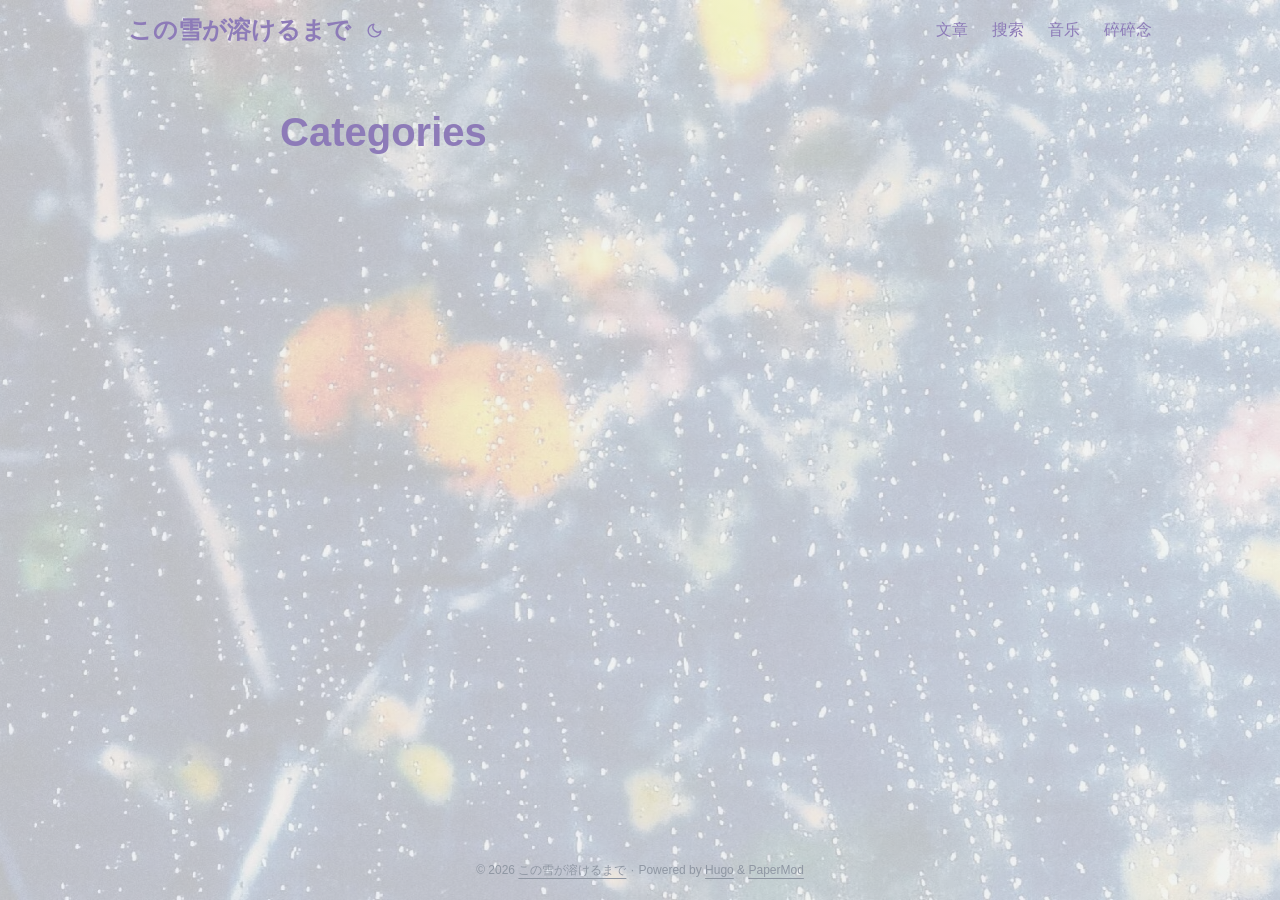
==== commit cd732460: "新开游戏感想页" ====
--- a/categories/index.html
+++ b/categories/index.html
@@ -121,6 +121,11 @@
                     <span>音乐</span>
                 </a>
             </li>
+            <li>
+                <a href="https://yourunotobary.github.io/games/" title="碎碎念">
+                    <span>碎碎念</span>
+                </a>
+            </li>
         </ul>
     </nav>
 </header>
